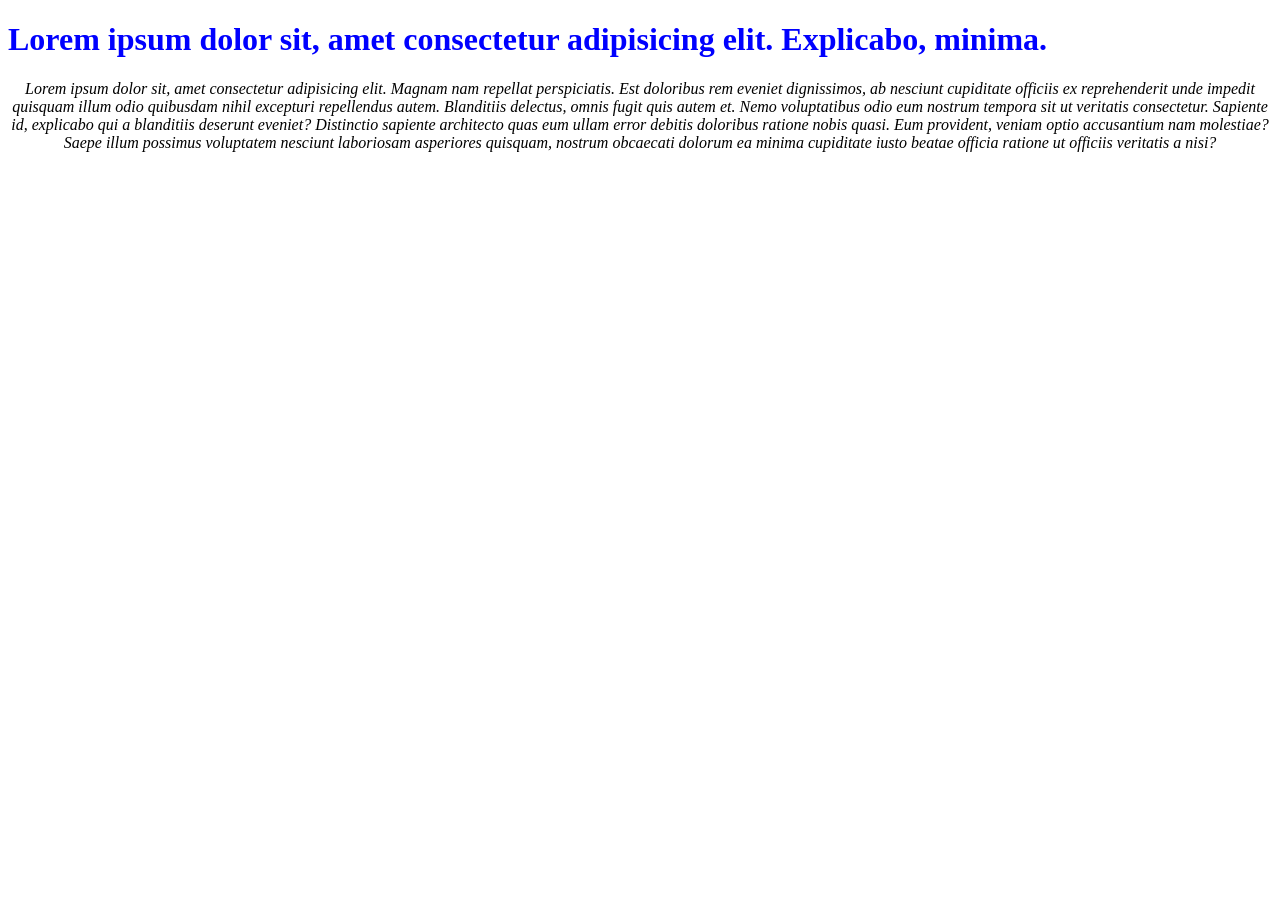
==== docs/index.html @ 193dcb97 "añado estilos" ====
<!DOCTYPE html>
<html lang="en">
<head>
    <meta charset="UTF-8">
    <meta name="viewport" content="width=device-width, initial-scale=1.0">
    <title>Document</title>
    <link rel="stylesheet" href="css/estilos.css">
</head>
<body>
    <h1>Lorem ipsum dolor sit, amet consectetur adipisicing elit. Explicabo, minima.</h1>
    <p>Lorem ipsum dolor sit, amet consectetur adipisicing elit. Magnam nam repellat perspiciatis. Est doloribus rem eveniet dignissimos, ab nesciunt cupiditate officiis ex reprehenderit unde impedit quisquam illum odio quibusdam nihil excepturi repellendus autem. Blanditiis delectus, omnis fugit quis autem et. Nemo voluptatibus odio eum nostrum tempora sit ut veritatis consectetur.
    Sapiente id, explicabo qui a blanditiis deserunt eveniet? Distinctio sapiente architecto quas eum ullam error debitis doloribus ratione nobis quasi. Eum provident, veniam optio accusantium nam molestiae? Saepe illum possimus voluptatem nesciunt laboriosam asperiores quisquam, nostrum obcaecati dolorum ea minima cupiditate iusto beatae officia ratione ut officiis veritatis a nisi?</p>
</body>
</html>
---- docs/css/estilos.css ----
h1{
    color: blue;
}

p{
    text-align: center;
    font-style: italic;
}
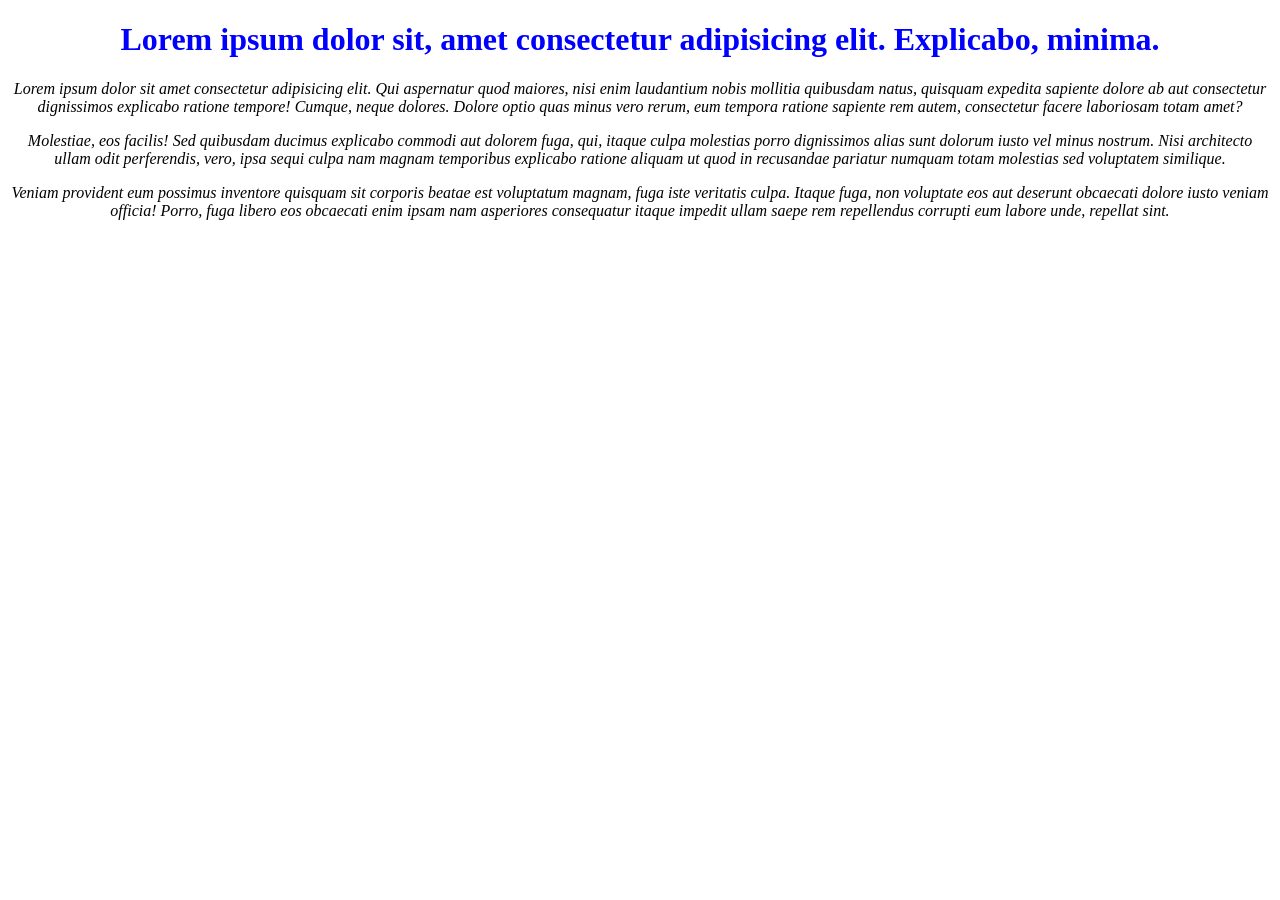
==== commit eeadad7c: "actualizo estilos" ====
--- a/docs/index.html
+++ b/docs/index.html
@@ -8,7 +8,8 @@
 </head>
 <body>
     <h1>Lorem ipsum dolor sit, amet consectetur adipisicing elit. Explicabo, minima.</h1>
-    <p>Lorem ipsum dolor sit, amet consectetur adipisicing elit. Magnam nam repellat perspiciatis. Est doloribus rem eveniet dignissimos, ab nesciunt cupiditate officiis ex reprehenderit unde impedit quisquam illum odio quibusdam nihil excepturi repellendus autem. Blanditiis delectus, omnis fugit quis autem et. Nemo voluptatibus odio eum nostrum tempora sit ut veritatis consectetur.
-    Sapiente id, explicabo qui a blanditiis deserunt eveniet? Distinctio sapiente architecto quas eum ullam error debitis doloribus ratione nobis quasi. Eum provident, veniam optio accusantium nam molestiae? Saepe illum possimus voluptatem nesciunt laboriosam asperiores quisquam, nostrum obcaecati dolorum ea minima cupiditate iusto beatae officia ratione ut officiis veritatis a nisi?</p>
+    <p>Lorem ipsum dolor sit amet consectetur adipisicing elit. Qui aspernatur quod maiores, nisi enim laudantium nobis mollitia quibusdam natus, quisquam expedita sapiente dolore ab aut consectetur dignissimos explicabo ratione tempore! Cumque, neque dolores. Dolore optio quas minus vero rerum, eum tempora ratione sapiente rem autem, consectetur facere laboriosam totam amet?</p>
+    <p>Molestiae, eos facilis! Sed quibusdam ducimus explicabo commodi aut dolorem fuga, qui, itaque culpa molestias porro dignissimos alias sunt dolorum iusto vel minus nostrum. Nisi architecto ullam odit perferendis, vero, ipsa sequi culpa nam magnam temporibus explicabo ratione aliquam ut quod in recusandae pariatur numquam totam molestias sed voluptatem similique.</p>
+    <p>Veniam provident eum possimus inventore quisquam sit corporis beatae est voluptatum magnam, fuga iste veritatis culpa. Itaque fuga, non voluptate eos aut deserunt obcaecati dolore iusto veniam officia! Porro, fuga libero eos obcaecati enim ipsam nam asperiores consequatur itaque impedit ullam saepe rem repellendus corrupti eum labore unde, repellat sint.</p>
 </body>
 </html>
--- a/docs/css/estilos.css
+++ b/docs/css/estilos.css
@@ -1,5 +1,6 @@
 h1{
     color: blue;
+    text-align: center;
 }
 
 p{
